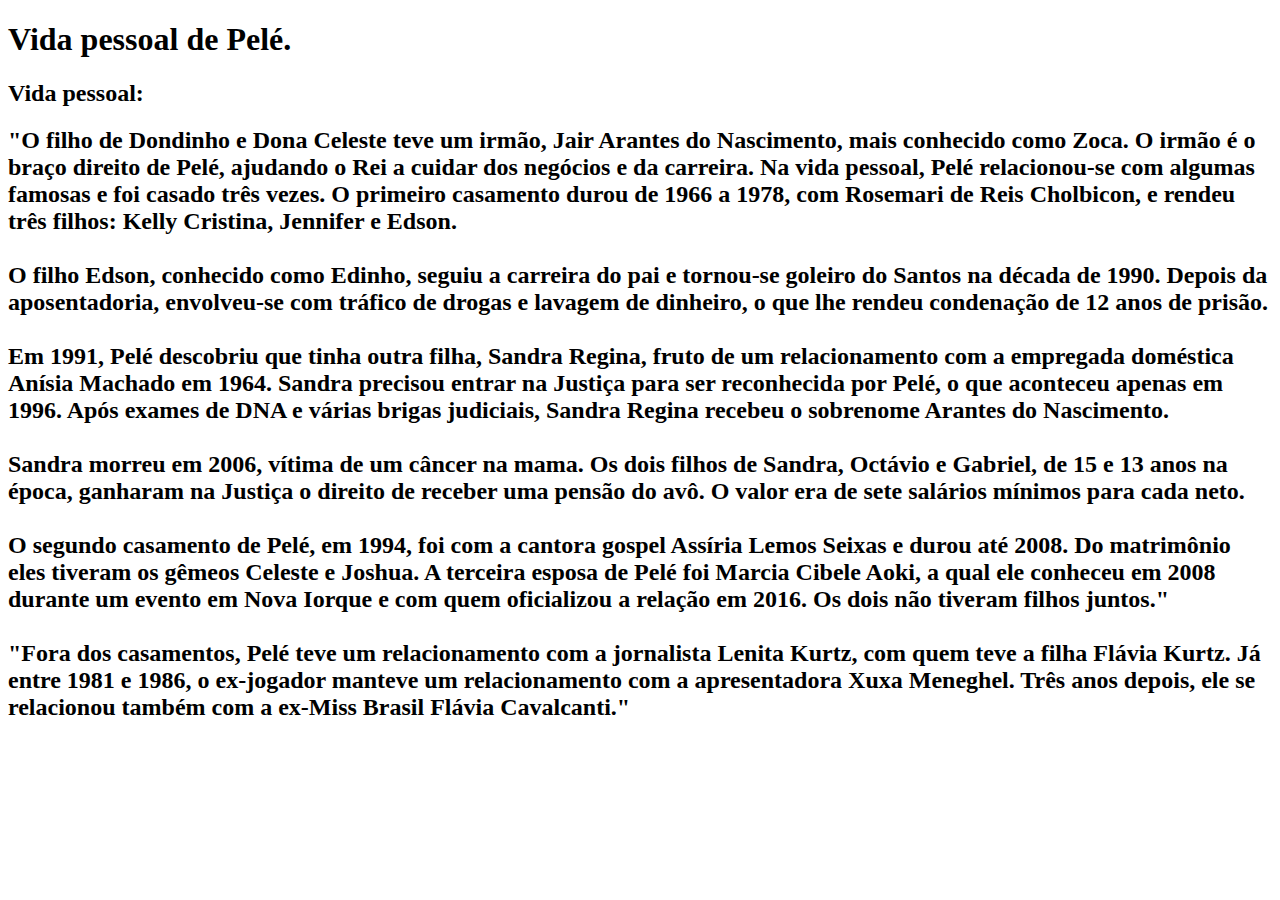
==== pagina02.html @ 7cf3ef58 "projeto" ====
<!DOCTYPE html>
    <html>
        <head>
            <meta charset= "UTF-8"/>
            <title>Document</title>
        </head>
            <body>
                <h1>Vida pessoal de Pelé.</h1>
            <h2>
                Vida pessoal:
            </h2>
            <h2>
                "O filho de Dondinho e Dona Celeste teve um irmão, Jair Arantes do Nascimento, mais conhecido como Zoca. O irmão é o braço direito de Pelé, ajudando o Rei a cuidar dos negócios e da carreira. Na vida pessoal, Pelé relacionou-se com algumas famosas e foi casado três vezes. O primeiro casamento durou de 1966 a 1978, com Rosemari de Reis Cholbicon, e rendeu três filhos: Kelly Cristina, Jennifer e Edson.
<br>
<br>
O filho Edson, conhecido como Edinho, seguiu a carreira do pai e tornou-se goleiro do Santos na década de 1990. Depois da aposentadoria, envolveu-se com tráfico de drogas e lavagem de dinheiro, o que lhe rendeu condenação de 12 anos de prisão.
<br>
<br>
Em 1991, Pelé descobriu que tinha outra filha, Sandra Regina, fruto de um relacionamento com a empregada doméstica Anísia Machado em 1964. Sandra precisou entrar na Justiça para ser reconhecida por Pelé, o que aconteceu apenas em 1996. Após exames de DNA e várias brigas judiciais, Sandra Regina recebeu o sobrenome Arantes do Nascimento.
<br>
<br>
Sandra morreu em 2006, vítima de um câncer na mama. Os dois filhos de Sandra, Octávio e Gabriel, de 15 e 13 anos na época, ganharam na Justiça o direito de receber uma pensão do avô. O valor era de sete salários mínimos para cada neto.
<br>
<br>
O segundo casamento de Pelé, em 1994, foi com a cantora gospel Assíria Lemos Seixas e durou até 2008. Do matrimônio eles tiveram os gêmeos Celeste e Joshua. A terceira esposa de Pelé foi Marcia Cibele Aoki, a qual ele conheceu em 2008 durante um evento em Nova Iorque e com quem oficializou a relação em 2016. Os dois não tiveram filhos juntos."
<br>
<br>
"Fora dos casamentos, Pelé teve um relacionamento com a jornalista Lenita Kurtz, com quem teve a filha Flávia Kurtz. Já entre 1981 e 1986, o ex-jogador manteve um relacionamento com a apresentadora Xuxa Meneghel. Três anos depois, ele se relacionou também com a ex-Miss Brasil Flávia Cavalcanti."
            </h2>
            </body>
    </html>
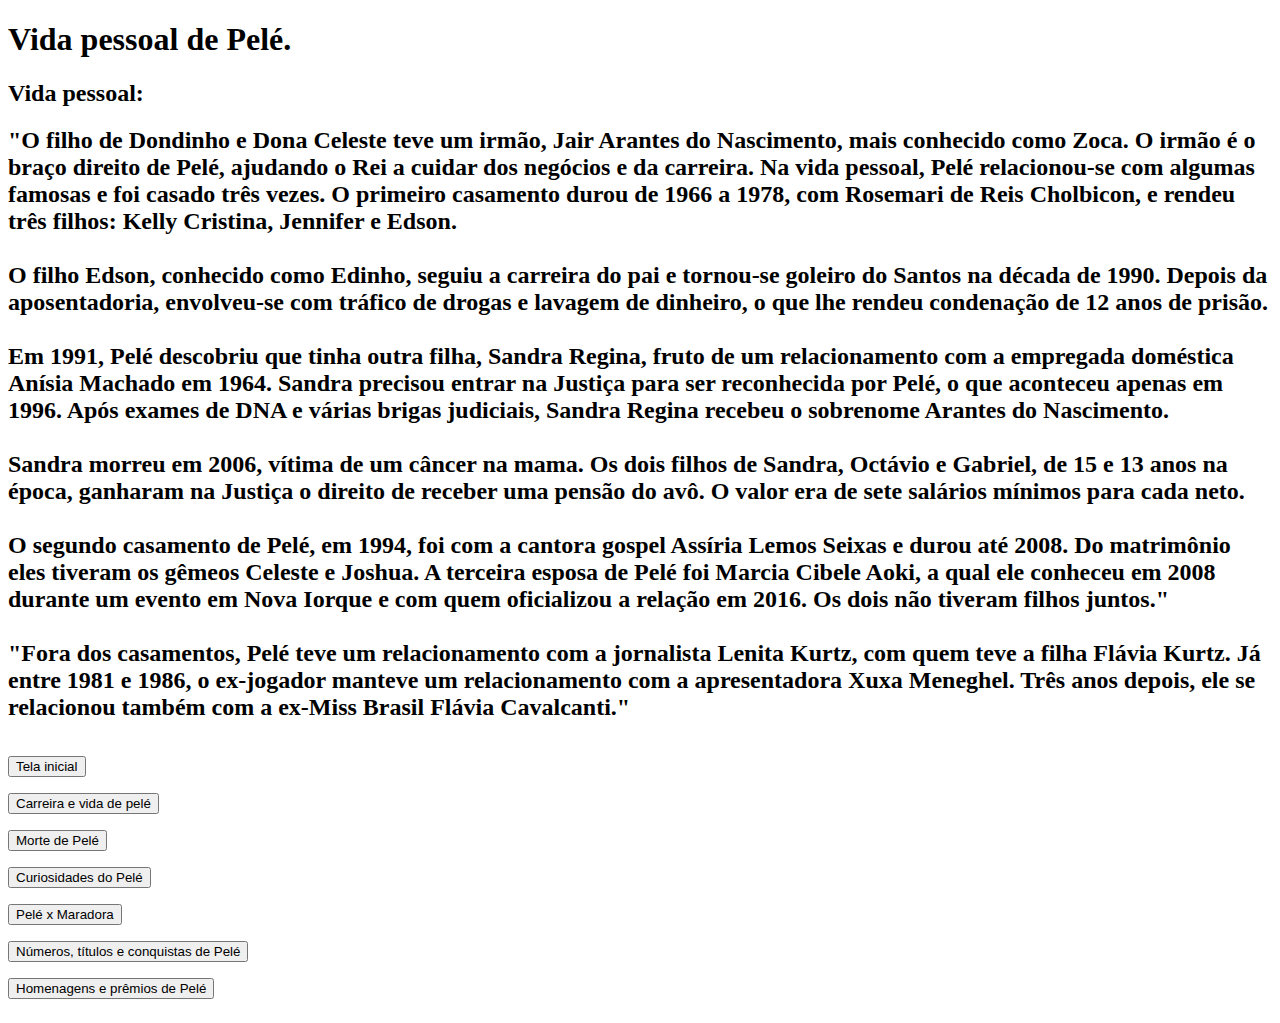
==== commit 1c966bda: "okkk" ====
--- a/pagina02.html
+++ b/pagina02.html
@@ -27,5 +27,21 @@
 <br>
 "Fora dos casamentos, Pelé teve um relacionamento com a jornalista Lenita Kurtz, com quem teve a filha Flávia Kurtz. Já entre 1981 e 1986, o ex-jogador manteve um relacionamento com a apresentadora Xuxa Meneghel. Três anos depois, ele se relacionou também com a ex-Miss Brasil Flávia Cavalcanti."
             </h2>
+            <h1>
+                <a href = 'index.html'><button class="button">Tela inicial</button></a>
+            <br>
+                <a href = 'pagina01.html'><button class="button">Carreira e vida de pelé</button></a>
+            <br>
+                <a href = 'pagina03.html'><button class="button">Morte de Pelé</button></a>
+            <br>
+                <a href = 'pagina04.html'><button class="button">Curiosidades do Pelé</button></a>
+            <br>
+                <a href = 'pagina05.html'><button class="button">Pelé x Maradora </button></a>
+            <br>
+                <a href = 'pagina06.html'><button class="button">Números, títulos e conquistas de Pelé</button></a>
+            <br>
+                <a href = 'pagina07.html'><button class="button">Homenagens e prêmios de Pelé</button></a>
+                
+            </h1>
             </body>
     </html>
